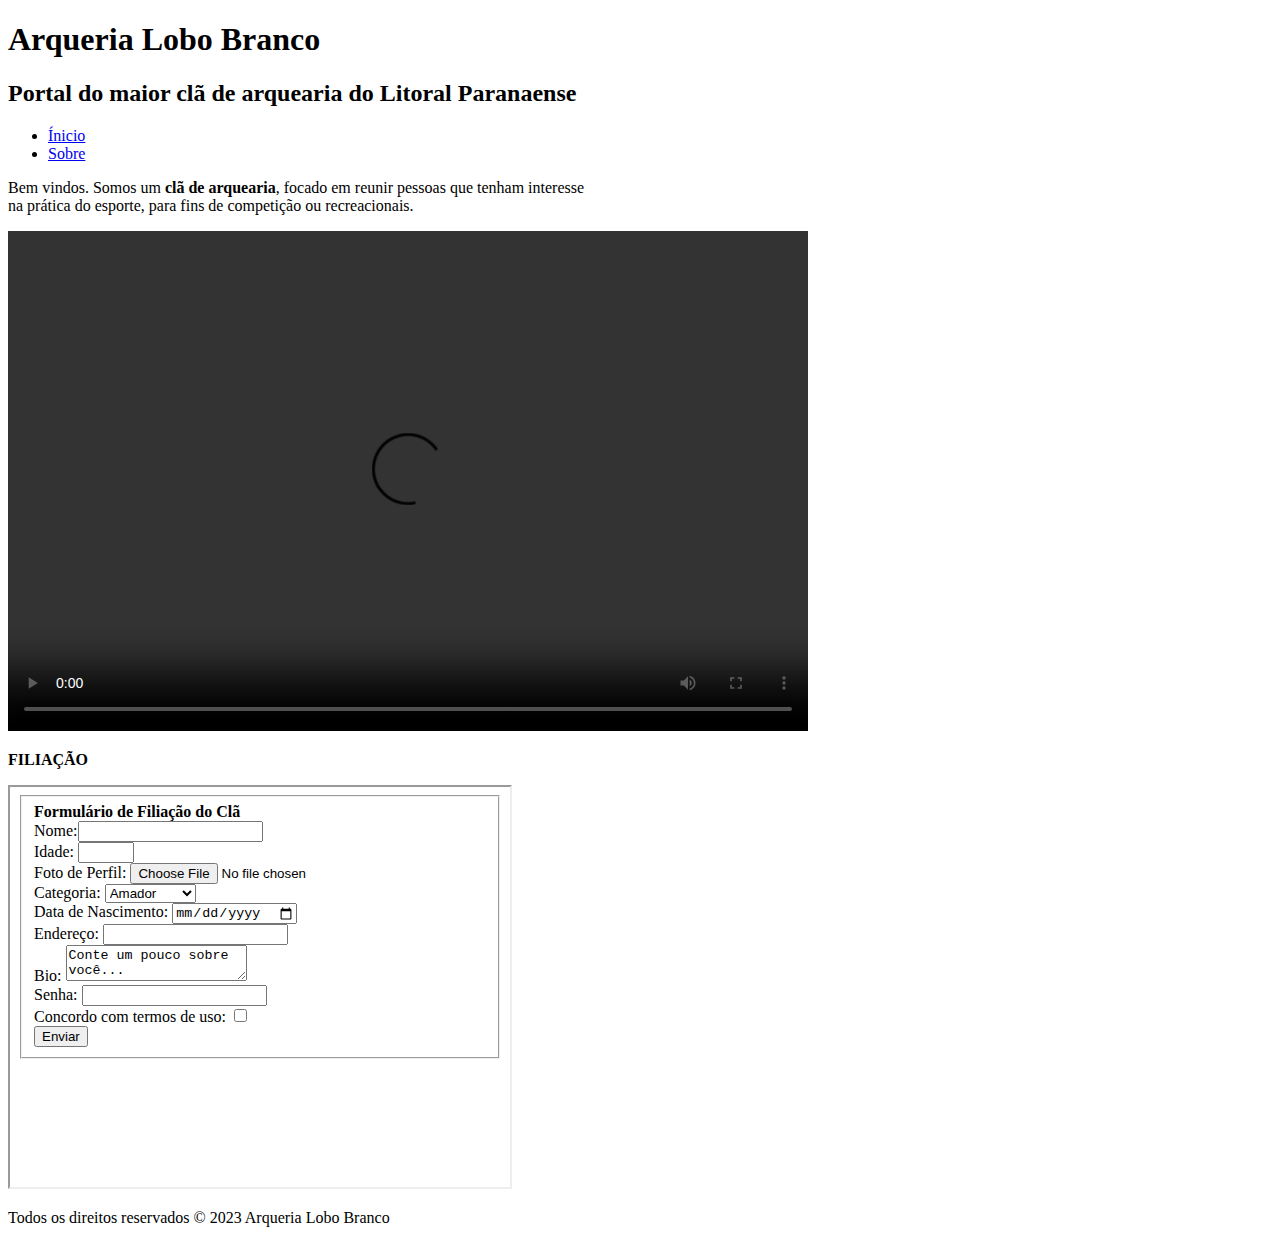
==== curso-html/site-arquearia/index.html @ 70237047 "Commit 08-12-23" ====
<!DOCTYPE html>
<html lang="pt-br">

<head>
  <meta charset="UTF-8">
  <meta name="viewport" content="width=device-width, initial-scale=1.0">
  <title>Arqueria Lobo Branco</title>
</head>

<body>
  <h1>Arqueria Lobo Branco</h1>
  <h2>Portal do maior clã de arquearia do Litoral Paranaense</h2>
  <nav>
    <ul>
      <li><a href="index.html">Ínicio</a></li>
      <li><a href="sobre.html">Sobre</a></li>
    </ul>
  </nav>
  <p>
    Bem vindos. Somos um <strong>clã de arquearia</strong>, focado em reunir pessoas que tenham interesse<br />
    na prática do esporte, para fins de competição ou recreacionais.
  </p>
  
  <div>
    <video controls autoplay width="800" height="500">
      <source src="trailer.mp4"/>
    </video>
  </div>
  <div>
    <nav>
      <p><strong>FILIAÇÃO</strong></p>
    </nav>
    <iframe src="cadastro.html" width="500" height="400"></iframe>
  </div>
  <footer>
    <p>Todos os direitos reservados © 2023 Arqueria Lobo Branco</p>
  </footer>
</body>

</html>
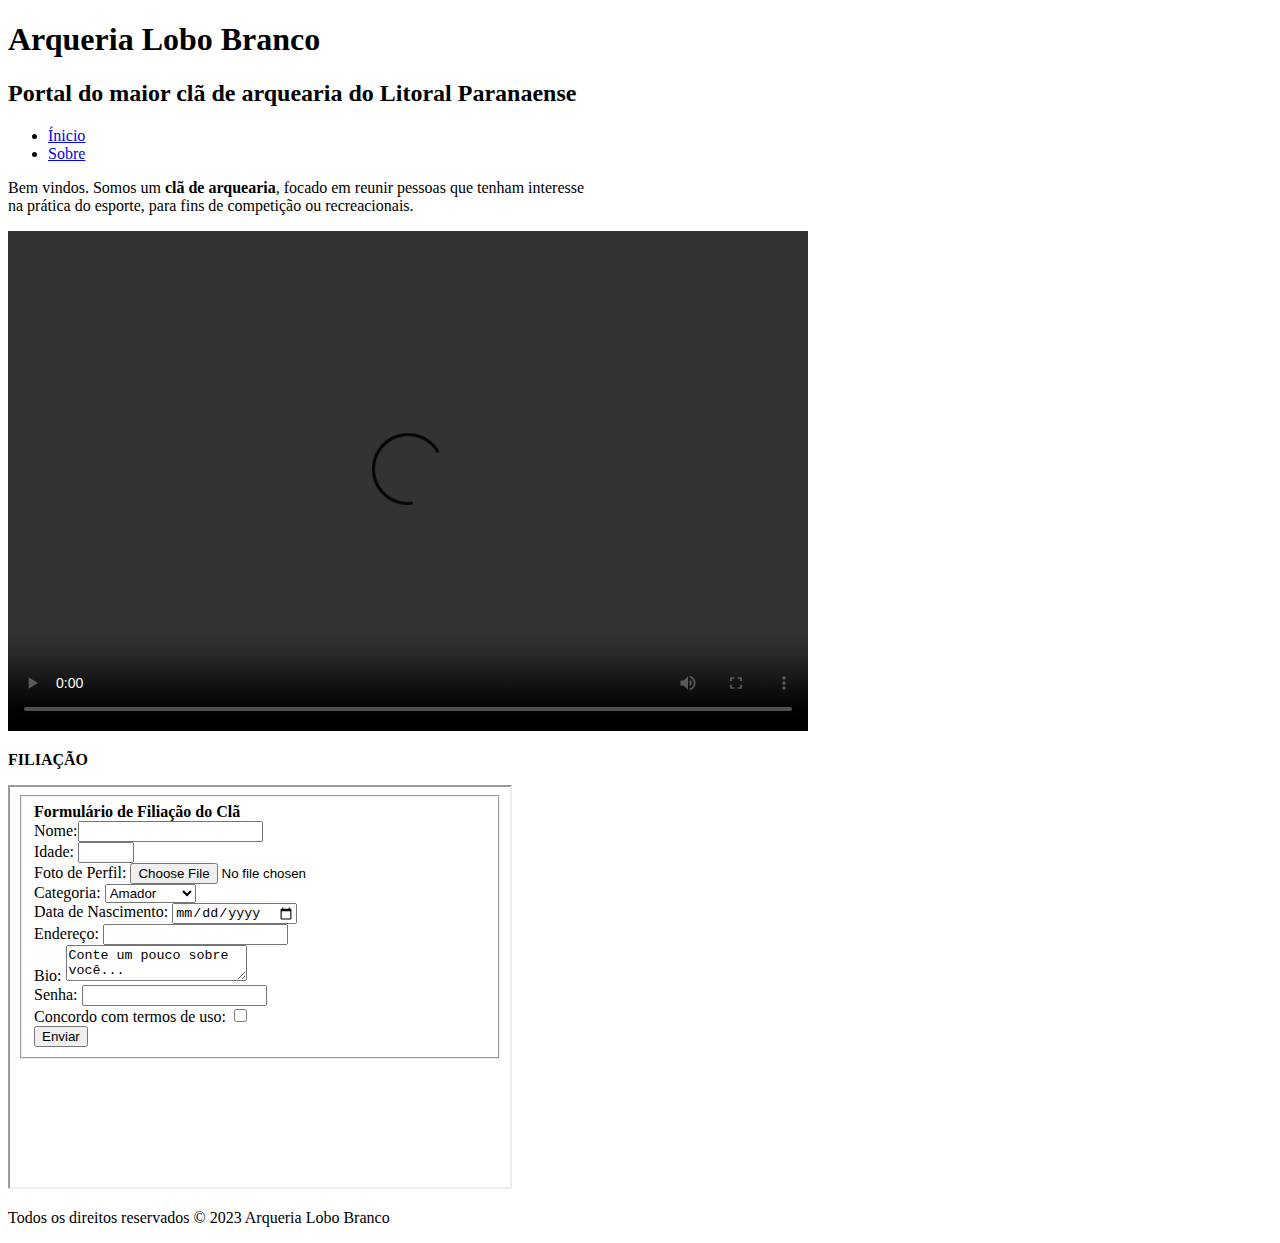
==== commit a38894b6: "Desafio recriando página do wikipedia" ====
--- a/curso-html/site-arquearia/index.html
+++ b/curso-html/site-arquearia/index.html
@@ -8,30 +8,38 @@
 </head>
 
 <body>
-  <h1>Arqueria Lobo Branco</h1>
-  <h2>Portal do maior clã de arquearia do Litoral Paranaense</h2>
-  <nav>
-    <ul>
-      <li><a href="index.html">Ínicio</a></li>
-      <li><a href="sobre.html">Sobre</a></li>
-    </ul>
-  </nav>
-  <p>
-    Bem vindos. Somos um <strong>clã de arquearia</strong>, focado em reunir pessoas que tenham interesse<br />
-    na prática do esporte, para fins de competição ou recreacionais.
-  </p>
-  
-  <div>
-    <video controls autoplay width="800" height="500">
-      <source src="trailer.mp4"/>
-    </video>
-  </div>
-  <div>
+
+  <head>
+    <h1>Arqueria Lobo Branco</h1>
+    <h2>Portal do maior clã de arquearia do Litoral Paranaense</h2>
     <nav>
-      <p><strong>FILIAÇÃO</strong></p>
+      <ul>
+        <li><a href="index.html">Ínicio</a></li>
+        <li><a href="sobre.html">Sobre</a></li>
+      </ul>
     </nav>
-    <iframe src="cadastro.html" width="500" height="400"></iframe>
-  </div>
+  </head>
+
+  <body>
+
+
+    <p>
+      Bem vindos. Somos um <strong>clã de arquearia</strong>, focado em reunir pessoas que tenham interesse<br />
+      na prática do esporte, para fins de competição ou recreacionais.
+    </p>
+
+    <div>
+      <video controls autoplay width="800" height="500">
+        <source src="trailer.mp4" />
+      </video>
+    </div>
+    <div>
+      <nav>
+        <p><strong>FILIAÇÃO</strong></p>
+      </nav>
+      <iframe src="cadastro.html" width="500" height="400"></iframe>
+    </div>
+  </body>
   <footer>
     <p>Todos os direitos reservados © 2023 Arqueria Lobo Branco</p>
   </footer>
